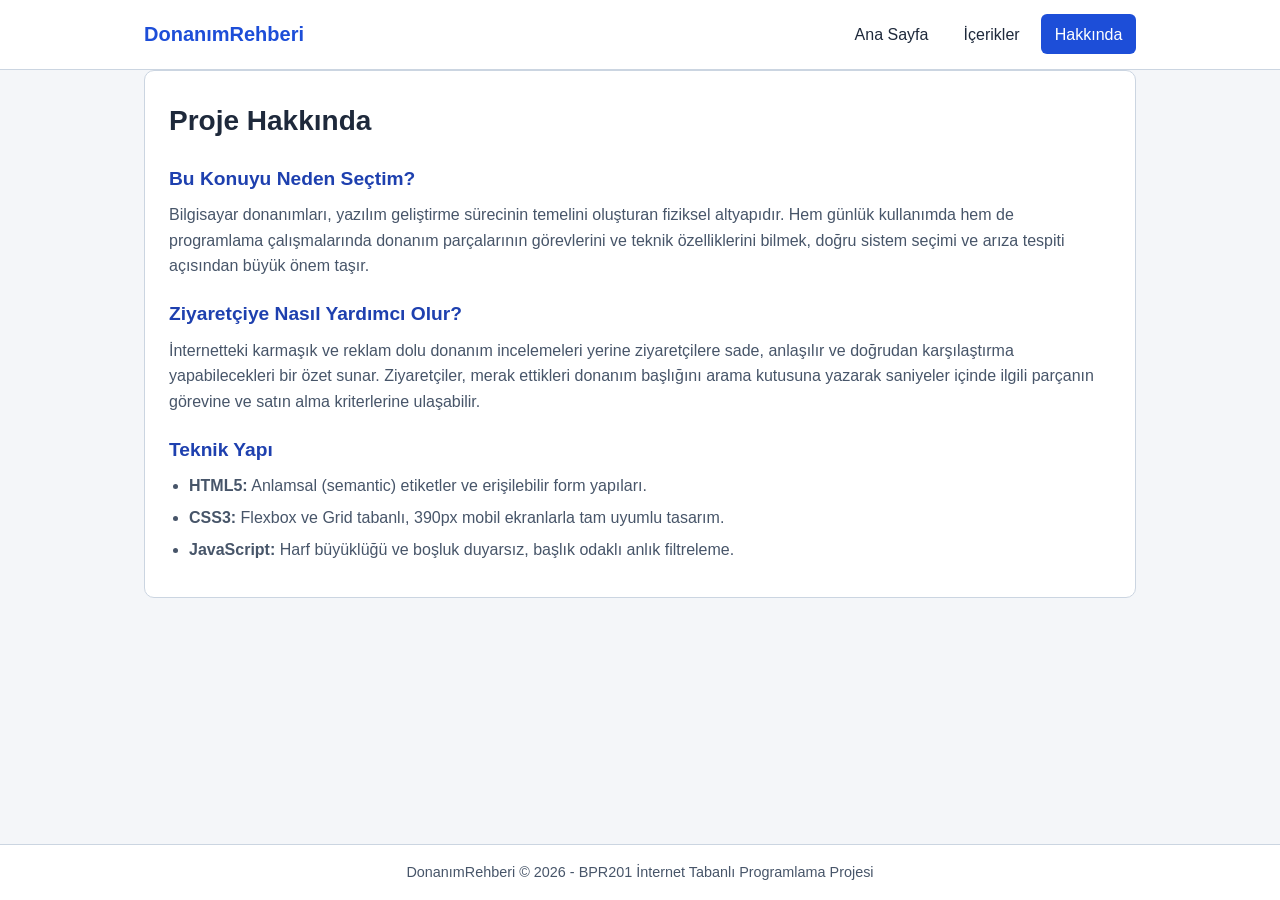
==== hakkinda.html @ c3ef55a5 "feat: 3 sayfali HTML yapisi ve ortak CSS tasarimi olusturuldu" ====
<!DOCTYPE html>
<html lang="tr">
<head>
  <meta charset="UTF-8">
  <meta name="viewport" content="width=device-width, initial-scale=1.0">
  <title>DonanımRehberi | Hakkında</title>
  <link rel="stylesheet" href="style.css">
</head>
<body>
  <header class="site-header">
    <div class="container header-inner">
      <a href="index.html" class="logo">DonanımRehberi</a>
      <nav aria-label="Ana Menü">
        <ul class="nav-list">
          <li><a href="index.html">Ana Sayfa</a></li>
          <li><a href="icerikler.html">İçerikler</a></li>
          <li><a href="hakkinda.html" class="active" aria-current="page">Hakkında</a></li>
        </ul>
      </nav>
    </div>
  </header>

  <main class="container">
    <section class="about-card">
      <h1>Proje Hakkında</h1>
      <h2>Bu Konuyu Neden Seçtim?</h2>
      <p>
        Bilgisayar donanımları, yazılım geliştirme sürecinin temelini oluşturan fiziksel altyapıdır. Hem günlük kullanımda hem de programlama çalışmalarında donanım parçalarının görevlerini ve teknik özelliklerini bilmek, doğru sistem seçimi ve arıza tespiti açısından büyük önem taşır.
      </p>

      <h2>Ziyaretçiye Nasıl Yardımcı Olur?</h2>
      <p>
        İnternetteki karmaşık ve reklam dolu donanım incelemeleri yerine ziyaretçilere sade, anlaşılır ve doğrudan karşılaştırma yapabilecekleri bir özet sunar. Ziyaretçiler, merak ettikleri donanım başlığını arama kutusuna yazarak saniyeler içinde ilgili parçanın görevine ve satın alma kriterlerine ulaşabilir.
      </p>

      <h2>Teknik Yapı</h2>
      <ul class="tech-list">
        <li><strong>HTML5:</strong> Anlamsal (semantic) etiketler ve erişilebilir form yapıları.</li>
        <li><strong>CSS3:</strong> Flexbox ve Grid tabanlı, 390px mobil ekranlarla tam uyumlu tasarım.</li>
        <li><strong>JavaScript:</strong> Harf büyüklüğü ve boşluk duyarsız, başlık odaklı anlık filtreleme.</li>
      </ul>
    </section>
  </main>

  <footer class="site-footer">
    <div class="container">
      <p>DonanımRehberi &copy; 2026 - BPR201 İnternet Tabanlı Programlama Projesi</p>
    </div>
  </footer>
</body>
</html>
---- style.css ----
*,
*::before,
*::after {
  box-sizing: border-box;
  margin: 0;
  padding: 0;
}

:root {
  --bg: #f4f6f9;
  --surface: #ffffff;
  --primary: #1d4ed8;
  --primary-dark: #1e40af;
  --text: #1e293b;
  --muted: #475569;
  --border: #cbd5e1;
  --focus: #f59e0b;
}

html,
body {
  max-width: 100%;
  overflow-x: hidden;
  font-family: -apple-system, BlinkMacSystemFont, "Segoe UI", Roboto, sans-serif;
  background-color: var(--bg);
  color: var(--text);
  line-height: 1.6;
}

body {
  min-height: 100vh;
  display: flex;
  flex-direction: column;
}

main {
  flex: 1;
  padding-top: 2rem;
  padding-bottom: 2.5rem;
}

.container {
  width: 100%;
  max-width: 1024px;
  margin: 0 auto;
  padding: 0 1rem;
}

/* Klavye Odak Göstergesi (Erişilebilirlik) */
a:focus-visible,
button:focus-visible,
input:focus-visible {
  outline: 3px solid var(--focus);
  outline-offset: 2px;
}

/* Üst Menü */
.site-header {
  background-color: var(--surface);
  border-bottom: 1px solid var(--border);
}

.header-inner {
  display: flex;
  align-items: center;
  justify-content: space-between;
  flex-wrap: wrap;
  gap: 0.75rem;
  padding-top: 0.9rem;
  padding-bottom: 0.9rem;
}

.logo {
  font-size: 1.25rem;
  font-weight: 700;
  color: var(--primary);
  text-decoration: none;
}

.nav-list {
  list-style: none;
  display: flex;
  gap: 0.5rem;
  flex-wrap: wrap;
}

.nav-list a {
  display: inline-block;
  padding: 0.45rem 0.85rem;
  border-radius: 6px;
  text-decoration: none;
  color: var(--text);
  font-weight: 500;
  transition: background-color 0.2s, color 0.2s;
}

.nav-list a:hover {
  background-color: #e2e8f0;
}

.nav-list a.active {
  background-color: var(--primary);
  color: #ffffff;
}

/* Ana Sayfa Hero */
.hero {
  background-color: var(--surface);
  border: 1px solid var(--border);
  border-radius: 10px;
  padding: 2rem 1.5rem;
  margin-bottom: 2rem;
}

.badge {
  display: inline-block;
  background-color: #dbeafe;
  color: var(--primary-dark);
  font-size: 0.85rem;
  font-weight: 600;
  padding: 0.25rem 0.7rem;
  border-radius: 999px;
  margin-bottom: 0.75rem;
}

.hero h1 {
  font-size: 1.85rem;
  line-height: 1.25;
  margin-bottom: 1rem;
}

.hero p {
  margin-bottom: 1rem;
  color: var(--muted);
}

.hero .lead {
  color: var(--text);
}

.hero-actions {
  display: flex;
  flex-wrap: wrap;
  gap: 0.75rem;
  margin-top: 1.25rem;
}

/* Butonlar */
.btn {
  display: inline-block;
  padding: 0.65rem 1.15rem;
  border-radius: 6px;
  font-size: 0.95rem;
  font-weight: 600;
  text-decoration: none;
  cursor: pointer;
  border: 1px solid transparent;
  transition: background-color 0.2s;
}

.btn-primary {
  background-color: var(--primary);
  color: #ffffff;
}

.btn-primary:hover {
  background-color: var(--primary-dark);
}

.btn-secondary {
  background-color: #e2e8f0;
  color: var(--text);
}

.btn-secondary:hover {
  background-color: #cbd5e1;
}

.btn-clear {
  background-color: #ef4444;
  color: #ffffff;
}

.btn-clear:hover {
  background-color: #dc2626;
}

/* Ana Sayfa Öne Çıkanlar */
.highlights h2 {
  font-size: 1.35rem;
  margin-bottom: 1rem;
}

.grid-3 {
  display: grid;
  grid-template-columns: repeat(auto-fit, minmax(250px, 1fr));
  gap: 1rem;
}

.info-box {
  background-color: var(--surface);
  border: 1px solid var(--border);
  border-radius: 8px;
  padding: 1.25rem;
}

.info-box h3 {
  font-size: 1.1rem;
  margin-bottom: 0.5rem;
  color: var(--primary-dark);
}

.info-box p {
  color: var(--muted);
  font-size: 0.95rem;
}

/* İçerikler & Arama Paneli */
.page-intro {
  margin-bottom: 1.25rem;
}

.page-intro h1 {
  font-size: 1.75rem;
  margin-bottom: 0.4rem;
}

.page-intro p {
  color: var(--muted);
}

.search-panel {
  background-color: var(--surface);
  border: 1px solid var(--border);
  border-radius: 8px;
  padding: 1.25rem;
  margin-bottom: 1.5rem;
}

.search-label {
  display: block;
  font-weight: 600;
  margin-bottom: 0.5rem;
}

.search-controls {
  display: flex;
  gap: 0.6rem;
  flex-wrap: wrap;
}

.search-input {
  flex: 1 1 220px;
  min-width: 0;
  padding: 0.65rem 0.85rem;
  border: 1px solid var(--border);
  border-radius: 6px;
  font-size: 1rem;
  color: var(--text);
}

.result-count {
  margin-top: 0.65rem;
  font-size: 0.92rem;
  font-weight: 600;
  color: var(--primary-dark);
}

.empty-message {
  background-color: #fef2f2;
  border: 1px solid #fecaca;
  color: #991b1b;
  padding: 1rem;
  border-radius: 8px;
  margin-bottom: 1.25rem;
  font-weight: 500;
}

/* Kart Izgarası */
.card-grid {
  display: grid;
  grid-template-columns: repeat(auto-fit, minmax(270px, 1fr));
  gap: 1rem;
}

.card {
  background-color: var(--surface);
  border: 1px solid var(--border);
  border-radius: 8px;
  padding: 1.25rem;
  display: flex;
  flex-direction: column;
  justify-content: space-between;
  gap: 0.75rem;
}

.card-title {
  font-size: 1.2rem;
  color: var(--primary-dark);
}

.card-desc {
  color: var(--text);
  font-size: 0.96rem;
}

.card-meta {
  background-color: #f8fafc;
  border-left: 3px solid var(--primary);
  padding: 0.5rem 0.75rem;
  font-size: 0.9rem;
  color: var(--muted);
}

/* Hakkında Sayfası */
.about-card {
  background-color: var(--surface);
  border: 1px solid var(--border);
  border-radius: 10px;
  padding: 1.75rem 1.5rem;
}

.about-card h1 {
  font-size: 1.75rem;
  margin-bottom: 1rem;
}

.about-card h2 {
  font-size: 1.2rem;
  color: var(--primary-dark);
  margin-top: 1.25rem;
  margin-bottom: 0.5rem;
}

.about-card p {
  color: var(--muted);
}

.tech-list {
  margin-top: 0.5rem;
  padding-left: 1.25rem;
  color: var(--muted);
}

.tech-list li {
  margin-bottom: 0.4rem;
}

/* Alt Bilgi */
.site-footer {
  background-color: var(--surface);
  border-top: 1px solid var(--border);
  padding: 1rem 0;
  text-align: center;
  font-size: 0.9rem;
  color: var(--muted);
}

/* 390px ve altı mobil ekran uyumu */
@media (max-width: 420px) {
  .hero h1 {
    font-size: 1.45rem;
  }

  .nav-list a {
    padding: 0.4rem 0.65rem;
    font-size: 0.92rem;
  }

  .search-controls {
    flex-direction: column;
  }

  .btn-clear {
    width: 100%;
  }
}
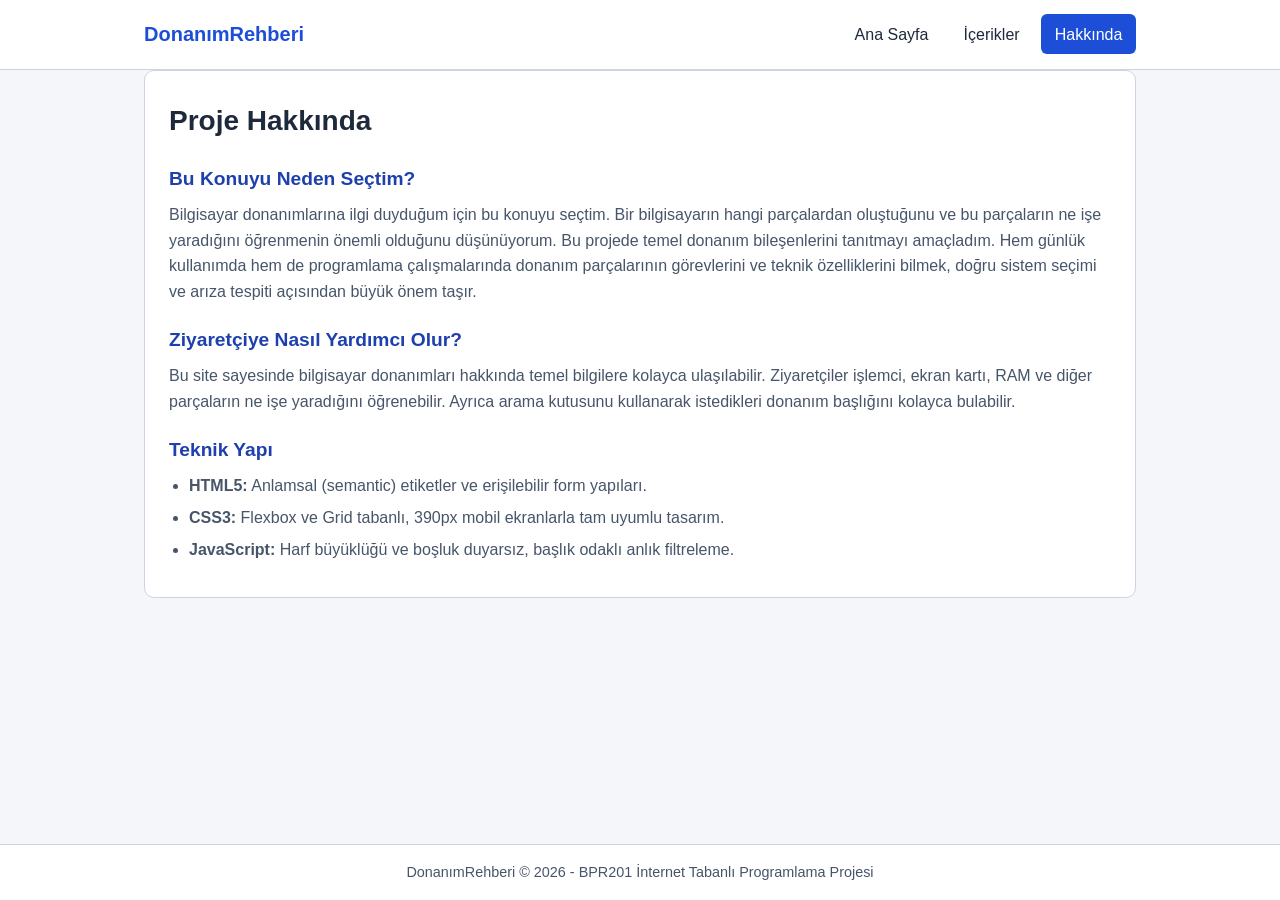
==== commit eb447b92: "Proje metinleri sadeleştirildi" ====
--- a/hakkinda.html
+++ b/hakkinda.html
@@ -25,12 +25,12 @@
       <h1>Proje Hakkında</h1>
       <h2>Bu Konuyu Neden Seçtim?</h2>
       <p>
-        Bilgisayar donanımları, yazılım geliştirme sürecinin temelini oluşturan fiziksel altyapıdır. Hem günlük kullanımda hem de programlama çalışmalarında donanım parçalarının görevlerini ve teknik özelliklerini bilmek, doğru sistem seçimi ve arıza tespiti açısından büyük önem taşır.
+        Bilgisayar donanımlarına ilgi duyduğum için bu konuyu seçtim. Bir bilgisayarın hangi parçalardan oluştuğunu ve bu parçaların ne işe yaradığını öğrenmenin önemli olduğunu düşünüyorum. Bu projede temel donanım bileşenlerini tanıtmayı amaçladım. Hem günlük kullanımda hem de programlama çalışmalarında donanım parçalarının görevlerini ve teknik özelliklerini bilmek, doğru sistem seçimi ve arıza tespiti açısından büyük önem taşır.
       </p>
 
       <h2>Ziyaretçiye Nasıl Yardımcı Olur?</h2>
       <p>
-        İnternetteki karmaşık ve reklam dolu donanım incelemeleri yerine ziyaretçilere sade, anlaşılır ve doğrudan karşılaştırma yapabilecekleri bir özet sunar. Ziyaretçiler, merak ettikleri donanım başlığını arama kutusuna yazarak saniyeler içinde ilgili parçanın görevine ve satın alma kriterlerine ulaşabilir.
+        Bu site sayesinde bilgisayar donanımları hakkında temel bilgilere kolayca ulaşılabilir. Ziyaretçiler işlemci, ekran kartı, RAM ve diğer parçaların ne işe yaradığını öğrenebilir. Ayrıca arama kutusunu kullanarak istedikleri donanım başlığını kolayca bulabilir.
       </p>
 
       <h2>Teknik Yapı</h2>
--- a/style.css
+++ b/style.css
@@ -46,7 +46,6 @@
   padding: 0 1rem;
 }
 
-/* Klavye Odak Göstergesi (Erişilebilirlik) */
 a:focus-visible,
 button:focus-visible,
 input:focus-visible {
@@ -356,7 +355,6 @@
   color: var(--muted);
 }
 
-/* 390px ve altı mobil ekran uyumu */
 @media (max-width: 420px) {
   .hero h1 {
     font-size: 1.45rem;
@@ -374,4 +372,6 @@
   .btn-clear {
     width: 100%;
   }
+}[hidden] {
+  display: none !important;
 }
